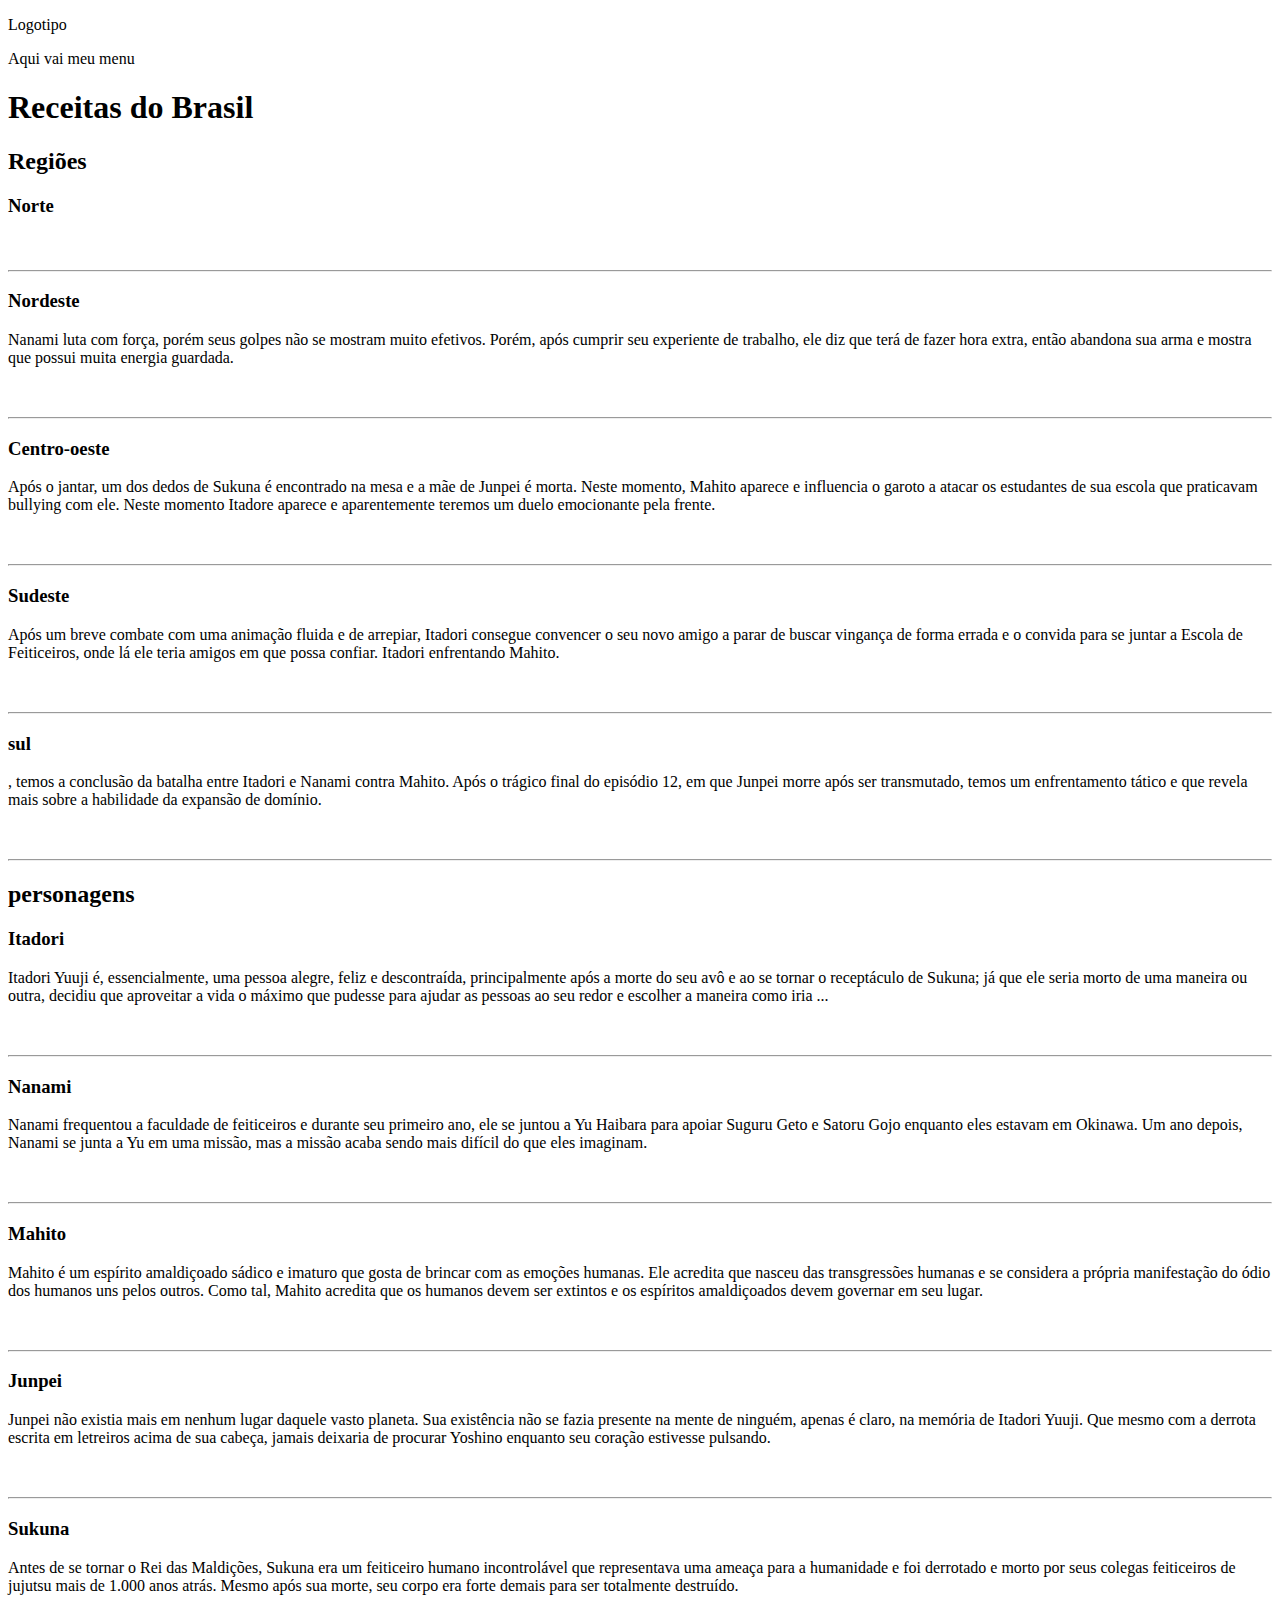
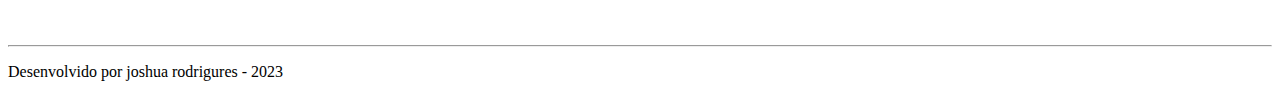
==== Delícia do Brasil/index.html @ a8e4d327 "Add files via upload" ====
<!DOCTYPE html>
<html lang="pt-br">
<head>
    <meta charset="UTF-8">
    <meta http-equiv="X-UA-Compatible" content="IE=edge">
    <meta name="viewport" content="width=device-width, initial-scale=1.0">
    <title>Delícias do Brasil</title>
</head>
<body>
    <header>
        <div  class="logo">
             <p>Logotipo</p>
        </div>      
        <nav>
            <p>Aqui vai meu menu</p>
        </nav>  
      </header>
      <figure>
       
      </figure>
        <div  class="container">
          <main>
          <section>
            <h1>Receitas do Brasil</h1>
         <article>
             <h2>Regiões</h2>
             <section>
             <h3>Norte</h3>
             <p>
                
             </p>
             <figure>
              <img src="imagens/imagem1.jpg" alt="" width="300">
             </figure>
             </section>
               <hr>
             <section>
             <h3>Nordeste</h3> 
             <p>
                Nanami luta com força, porém seus golpes não se mostram muito efetivos. Porém, após cumprir seu experiente de trabalho, ele diz que terá de fazer hora extra, então abandona sua arma e mostra que possui muita energia guardada.
             </p>
             <figure>
              <img src="imagens/imagem2.jpg" alt=""  width="300">
             </figure>
             </section>
             <hr>
            <section>
             <h3>Centro-oeste </h3>
              <p>
                Após o jantar, um dos dedos de Sukuna é encontrado na mesa e a mãe de Junpei é morta. Neste momento, Mahito aparece e influencia o garoto a atacar os estudantes de sua escola que praticavam bullying com ele. Neste momento Itadore aparece e aparentemente teremos um duelo emocionante pela frente.
              </p>
              <figure>
                <img src="imagens/imagem3.jpg" alt=""  width="300">
              </figure>
            </section>
          </section>
            <hr>
           <section>
            <h3>Sudeste</h3>
              <p>
                Após um breve combate com uma animação fluida e de arrepiar, Itadori consegue convencer o seu novo amigo a parar de buscar vingança de forma errada e o convida para se juntar a Escola de Feiticeiros, onde lá ele teria amigos em que possa confiar. Itadori enfrentando Mahito.
              </p>
              <figure>
                <img src="imagens/imagem4.jpg" alt=""  width="300">
              </figure>
           </section>
           <hr>
            <section>
           <h3>sul</h3>
              <p>
                , temos a conclusão da batalha entre Itadori e Nanami contra Mahito. Após o trágico final do episódio 12, em que Junpei morre após ser transmutado, temos um enfrentamento tático e que revela mais sobre a habilidade da expansão de domínio.
              </p>
              <figure>
                <img src="imagens/imagem5.jpg" alt=""  width="300">
              </figure>
    
    
            </section>
            <hr>
    
    
    
    
    
    
          </article>
           <article>
        <h2>personagens</h2>
        <section>
            <h3>Itadori</h3>
            <p>
              Itadori Yuuji é, essencialmente, uma pessoa alegre, feliz e descontraída, principalmente após a morte do seu avô e ao se tornar o receptáculo de Sukuna; já que ele seria morto de uma maneira ou outra, decidiu que aproveitar a vida o máximo que pudesse para ajudar as pessoas ao seu redor e escolher a maneira como iria ...
            </p>
            <figure>
              <img src="imagens/itadori.jpg" alt=""  width="300">
            </figure>
            <hr>
            <h3>Nanami</h3>
            <p>
              Nanami frequentou a faculdade de feiticeiros e durante seu primeiro ano, ele se juntou a Yu Haibara para apoiar Suguru Geto e Satoru Gojo enquanto eles estavam em Okinawa. Um ano depois, Nanami se junta a Yu em uma missão, mas a missão acaba sendo mais difícil do que eles imaginam.
            </p>
             <figure>
              <img src="imagens/Nanami.jpg" alt=""  width="300">
             </figure>
             <hr>
            <h3>Mahito</h3>
            <p>
              Mahito é um espírito amaldiçoado sádico e imaturo que gosta de brincar com as emoções humanas. Ele acredita que nasceu das transgressões humanas e se considera a própria manifestação do ódio dos humanos uns pelos outros. Como tal, Mahito acredita que os humanos devem ser extintos e os espíritos amaldiçoados devem governar em seu lugar.
            </p>
            <figure>
              <img src="imagens/Mahito.jpg" alt=""  width="300">
            </figure>
            <hr>
            <h3>Junpei </h3>
            <p>
              Junpei não existia mais em nenhum lugar daquele vasto planeta. Sua existência não se fazia presente na mente de ninguém, apenas é claro, na memória de Itadori Yuuji. Que mesmo com a derrota escrita em letreiros acima de sua cabeça, jamais deixaria de procurar Yoshino enquanto seu coração estivesse pulsando.
            </p>
            <figure>
              <img src="imagens/Junpei.jpg" alt=""  width="300">
            </figure>
            <hr>
           <h3>Sukuna</h3>
           <p>
            Antes de se tornar o Rei das Maldições, Sukuna era um feiticeiro humano incontrolável que representava uma ameaça para a humanidade e foi derrotado e morto por seus colegas feiticeiros de jujutsu mais de 1.000 anos atrás. Mesmo após sua morte, seu corpo era forte demais para ser totalmente destruído.
           </p>
           <figure>
            <img src="imagens/imagem4.jpg" alt=""  width="300">
           </figure>
           <hr>
    
    
    
        </section>
           </article>
    
    
    
          </main>
        </div>
    <footer>
         <p>Desenvolvido por joshua rodrigures - 2023</p>
    </footer>
    
    </body>
    </html>
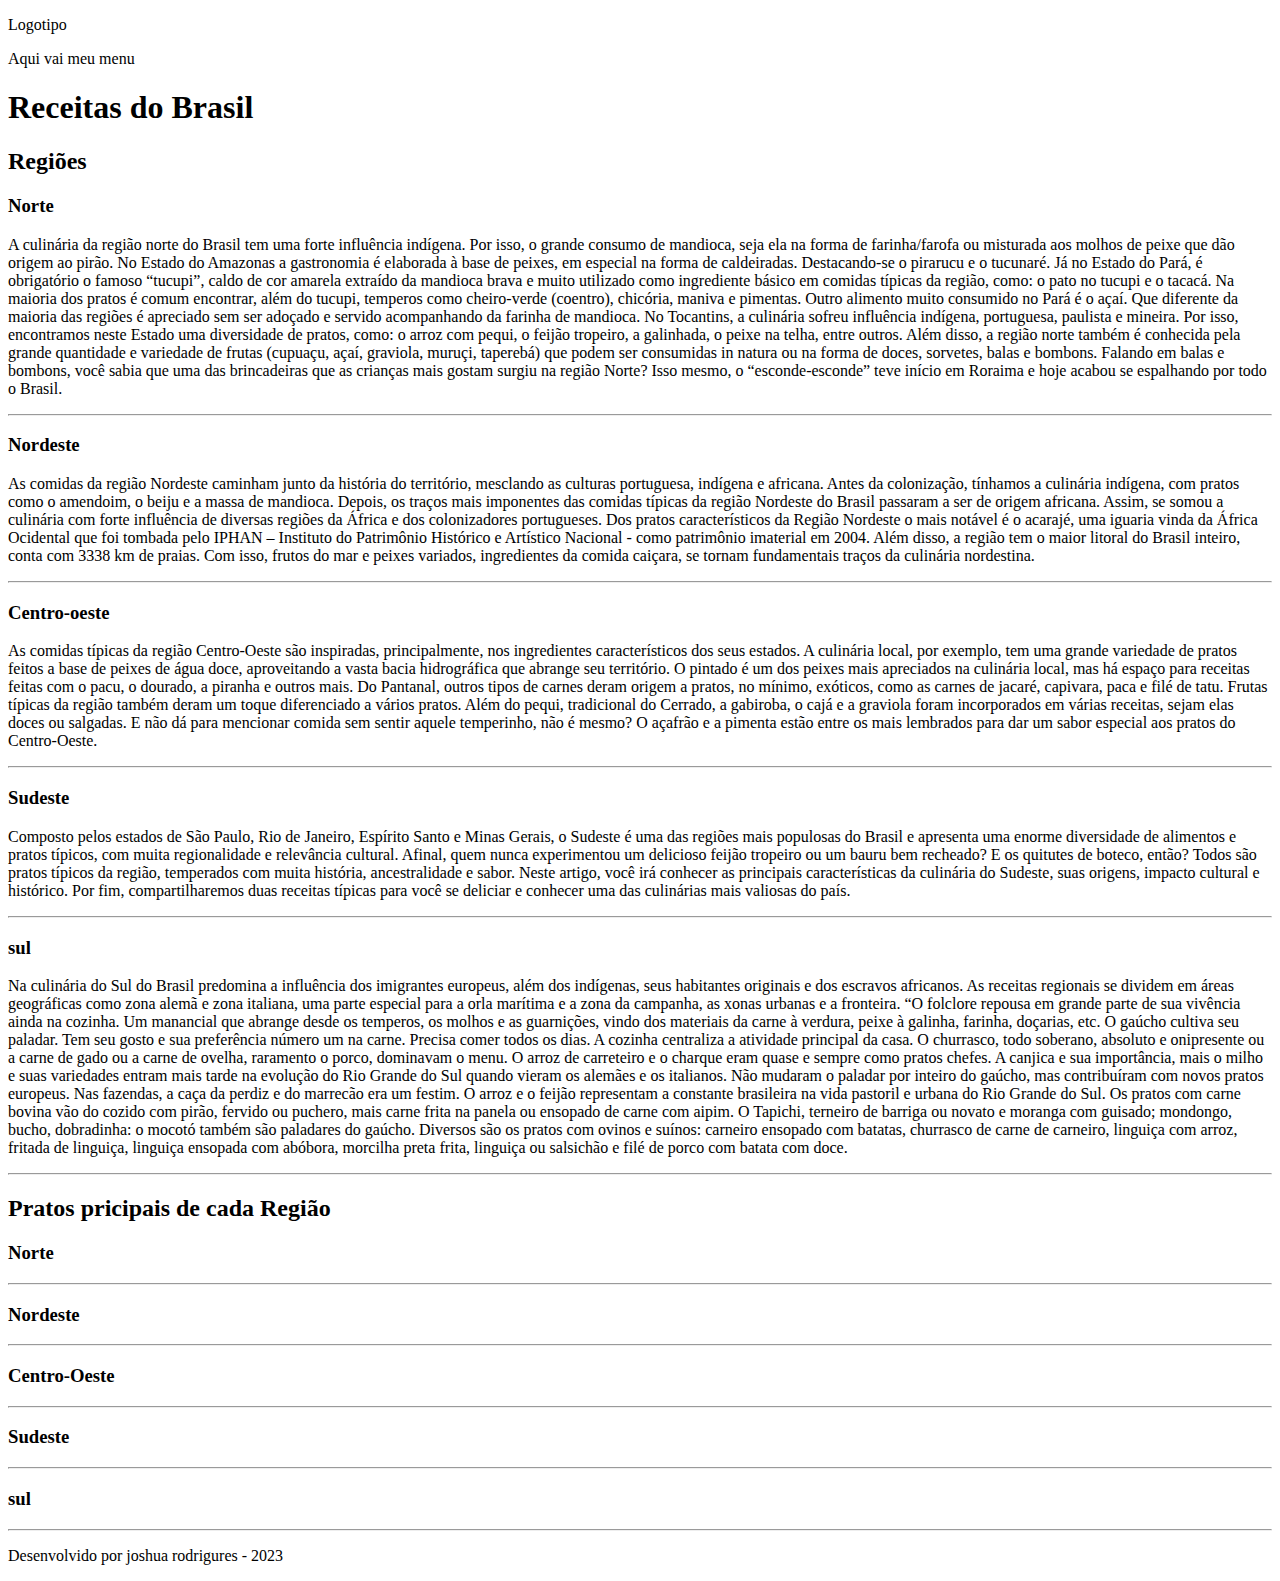
==== commit cd69781b: "Add files via upload" ====
--- a/Delícia do Brasil/index.html
+++ b/Delícia do Brasil/index.html
@@ -27,30 +27,56 @@
              <section>
              <h3>Norte</h3>
              <p>
-                
+              A culinária da região norte do Brasil tem uma forte influência indígena. Por isso, o grande consumo de mandioca, seja ela na forma de farinha/farofa ou misturada aos molhos de peixe que dão origem ao pirão.
+
+No Estado do Amazonas a gastronomia é elaborada à base de peixes, em especial na forma de caldeiradas. Destacando-se o pirarucu e o tucunaré.
+
+Já no Estado do Pará, é obrigatório o famoso “tucupi”, caldo de cor amarela extraído da mandioca brava e muito utilizado como ingrediente básico em comidas típicas da região, como: o pato no tucupi e o tacacá. Na maioria dos pratos é comum encontrar, além do tucupi, temperos como cheiro-verde (coentro), chicória, maniva e pimentas.
+
+Outro alimento muito consumido no Pará é o açaí. Que diferente da maioria das regiões é apreciado sem ser adoçado e servido acompanhando da farinha de mandioca.
+
+No Tocantins, a culinária sofreu influência indígena, portuguesa, paulista e mineira. Por isso, encontramos neste Estado uma diversidade de pratos, como: o arroz com pequi, o feijão tropeiro, a galinhada, o peixe na telha, entre outros.
+
+Além disso, a região norte também é conhecida pela grande quantidade e variedade de frutas (cupuaçu, açaí, graviola, muruçi, taperebá) que podem ser consumidas in natura ou na forma de doces, sorvetes, balas e bombons.
+
+Falando em balas e bombons, você sabia que uma das brincadeiras que as crianças mais gostam surgiu na região Norte? Isso mesmo, o “esconde-esconde” teve início em Roraima e hoje acabou se espalhando por todo o Brasil.  
              </p>
              <figure>
-              <img src="imagens/imagem1.jpg" alt="" width="300">
+              
              </figure>
              </section>
                <hr>
              <section>
              <h3>Nordeste</h3> 
              <p>
-                Nanami luta com força, porém seus golpes não se mostram muito efetivos. Porém, após cumprir seu experiente de trabalho, ele diz que terá de fazer hora extra, então abandona sua arma e mostra que possui muita energia guardada.
+              As comidas da região Nordeste caminham junto da história do território, mesclando as culturas portuguesa, indígena e africana. Antes da colonização, tínhamos a culinária indígena, com pratos como o amendoim, o beiju e a massa de mandioca. Depois, os traços mais imponentes das comidas típicas da região Nordeste do Brasil passaram a ser de origem africana. Assim, se somou a culinária com forte influência de diversas regiões da África e dos colonizadores portugueses.
+
+              Dos pratos característicos da Região Nordeste o mais notável é o acarajé, uma iguaria vinda da África Ocidental que foi tombada pelo IPHAN – Instituto do Patrimônio Histórico e Artístico Nacional - como patrimônio imaterial em 2004.
+              
+              Além disso, a região tem o maior litoral do Brasil inteiro, conta com 3338 km de praias. Com isso, frutos do mar e peixes variados, ingredientes da comida caiçara, se tornam fundamentais traços da culinária nordestina.
              </p>
              <figure>
-              <img src="imagens/imagem2.jpg" alt=""  width="300">
+              
              </figure>
              </section>
              <hr>
             <section>
              <h3>Centro-oeste </h3>
               <p>
-                Após o jantar, um dos dedos de Sukuna é encontrado na mesa e a mãe de Junpei é morta. Neste momento, Mahito aparece e influencia o garoto a atacar os estudantes de sua escola que praticavam bullying com ele. Neste momento Itadore aparece e aparentemente teremos um duelo emocionante pela frente.
+                As comidas típicas da região Centro-Oeste são inspiradas, principalmente, nos ingredientes característicos dos seus estados.
+
+                A culinária local, por exemplo, tem uma grande variedade de pratos feitos a base de peixes de água doce, aproveitando a vasta bacia hidrográfica que abrange seu território.
+                
+                O pintado é um dos peixes mais apreciados na culinária local, mas há espaço para receitas feitas com o pacu, o dourado, a piranha e outros mais.
+                
+                Do Pantanal, outros tipos de carnes deram origem a pratos, no mínimo, exóticos, como as carnes de jacaré, capivara, paca e filé de tatu.
+                
+                Frutas típicas da região também deram um toque diferenciado a vários pratos. Além do pequi, tradicional do Cerrado, a gabiroba, o cajá e a graviola foram incorporados em várias receitas, sejam elas doces ou salgadas.
+                
+                E não dá para mencionar comida sem sentir aquele temperinho, não é mesmo? O açafrão e a pimenta estão entre os mais lembrados para dar um sabor especial aos pratos do Centro-Oeste.
               </p>
               <figure>
-                <img src="imagens/imagem3.jpg" alt=""  width="300">
+                
               </figure>
             </section>
           </section>
@@ -58,20 +84,43 @@
            <section>
             <h3>Sudeste</h3>
               <p>
-                Após um breve combate com uma animação fluida e de arrepiar, Itadori consegue convencer o seu novo amigo a parar de buscar vingança de forma errada e o convida para se juntar a Escola de Feiticeiros, onde lá ele teria amigos em que possa confiar. Itadori enfrentando Mahito.
+                Composto pelos estados de São Paulo, Rio de Janeiro, Espírito Santo e Minas Gerais, o Sudeste é uma das regiões mais populosas do Brasil e apresenta uma enorme diversidade de alimentos e pratos típicos, com muita regionalidade e relevância cultural.
+
+                Afinal, quem nunca experimentou um delicioso feijão tropeiro ou um bauru bem recheado? E os quitutes de boteco, então? Todos são pratos típicos da região, temperados com muita história, ancestralidade e sabor.
+                
+                Neste artigo, você irá conhecer as principais características da culinária do Sudeste, suas origens, impacto cultural e histórico. Por fim, compartilharemos duas receitas típicas para você se deliciar e conhecer uma das culinárias mais valiosas do país.
+                
               </p>
               <figure>
-                <img src="imagens/imagem4.jpg" alt=""  width="300">
+                
               </figure>
            </section>
            <hr>
             <section>
            <h3>sul</h3>
               <p>
-                , temos a conclusão da batalha entre Itadori e Nanami contra Mahito. Após o trágico final do episódio 12, em que Junpei morre após ser transmutado, temos um enfrentamento tático e que revela mais sobre a habilidade da expansão de domínio.
+                Na culinária do Sul do Brasil predomina a influência dos imigrantes europeus, além dos indígenas, seus habitantes originais e dos escravos africanos. As receitas regionais se dividem em áreas geográficas como zona alemã e zona italiana, uma parte especial para a orla marítima e a zona da campanha, as xonas urbanas e a fronteira.
+
+                “O folclore repousa em grande parte de sua vivência ainda na cozinha. Um manancial que abrange desde os temperos, os molhos e as guarnições, vindo dos materiais da carne à verdura, peixe à galinha, farinha, doçarias, etc.
+                
+                O gaúcho cultiva seu paladar. Tem seu gosto e sua preferência número um na carne. Precisa comer todos os dias.
+                
+                A cozinha centraliza a atividade principal da casa.
+                
+                O churrasco, todo soberano, absoluto e onipresente ou a carne de gado ou a carne de ovelha, raramento o porco, dominavam o menu.
+                
+                O arroz de carreteiro e o charque eram quase e sempre como pratos chefes. A canjica e sua importância, mais o milho e suas variedades entram mais tarde na evolução do Rio Grande do Sul quando vieram os alemães e os italianos. Não mudaram o paladar por inteiro do gaúcho, mas contribuíram com novos pratos europeus. Nas fazendas, a caça da perdiz e do marrecão era um festim.
+                
+                O arroz e o feijão representam a constante brasileira na vida pastoril e urbana do Rio Grande do Sul.
+                
+                Os pratos com carne bovina vão do cozido com pirão, fervido ou puchero, mais carne frita na panela ou ensopado de carne com aipim.
+                
+                O Tapichi, terneiro de barriga ou novato e moranga com guisado; mondongo, bucho, dobradinha: o mocotó também são paladares do gaúcho.
+                
+                Diversos são os pratos com ovinos e suínos: carneiro ensopado com batatas, churrasco de carne de carneiro, linguiça com arroz, fritada de linguiça, linguiça ensopada com abóbora, morcilha preta frita, linguiça ou salsichão e filé de porco com batata com doce.
               </p>
               <figure>
-                <img src="imagens/imagem5.jpg" alt=""  width="300">
+                
               </figure>
     
     
@@ -85,46 +134,46 @@
     
           </article>
            <article>
-        <h2>personagens</h2>
+        <h2>Pratos pricipais de cada Região</h2>
         <section>
-            <h3>Itadori</h3>
+            <h3>Norte</h3>
             <p>
-              Itadori Yuuji é, essencialmente, uma pessoa alegre, feliz e descontraída, principalmente após a morte do seu avô e ao se tornar o receptáculo de Sukuna; já que ele seria morto de uma maneira ou outra, decidiu que aproveitar a vida o máximo que pudesse para ajudar as pessoas ao seu redor e escolher a maneira como iria ...
+              
             </p>
             <figure>
-              <img src="imagens/itadori.jpg" alt=""  width="300">
+             
             </figure>
             <hr>
-            <h3>Nanami</h3>
+            <h3>Nordeste</h3>
             <p>
-              Nanami frequentou a faculdade de feiticeiros e durante seu primeiro ano, ele se juntou a Yu Haibara para apoiar Suguru Geto e Satoru Gojo enquanto eles estavam em Okinawa. Um ano depois, Nanami se junta a Yu em uma missão, mas a missão acaba sendo mais difícil do que eles imaginam.
+             
             </p>
              <figure>
-              <img src="imagens/Nanami.jpg" alt=""  width="300">
+              
              </figure>
              <hr>
-            <h3>Mahito</h3>
+            <h3>Centro-Oeste</h3>
             <p>
-              Mahito é um espírito amaldiçoado sádico e imaturo que gosta de brincar com as emoções humanas. Ele acredita que nasceu das transgressões humanas e se considera a própria manifestação do ódio dos humanos uns pelos outros. Como tal, Mahito acredita que os humanos devem ser extintos e os espíritos amaldiçoados devem governar em seu lugar.
+              
             </p>
             <figure>
-              <img src="imagens/Mahito.jpg" alt=""  width="300">
+             
             </figure>
             <hr>
-            <h3>Junpei </h3>
+            <h3>Sudeste </h3>
             <p>
-              Junpei não existia mais em nenhum lugar daquele vasto planeta. Sua existência não se fazia presente na mente de ninguém, apenas é claro, na memória de Itadori Yuuji. Que mesmo com a derrota escrita em letreiros acima de sua cabeça, jamais deixaria de procurar Yoshino enquanto seu coração estivesse pulsando.
+             
             </p>
             <figure>
-              <img src="imagens/Junpei.jpg" alt=""  width="300">
+             
             </figure>
             <hr>
-           <h3>Sukuna</h3>
+           <h3>sul</h3>
            <p>
-            Antes de se tornar o Rei das Maldições, Sukuna era um feiticeiro humano incontrolável que representava uma ameaça para a humanidade e foi derrotado e morto por seus colegas feiticeiros de jujutsu mais de 1.000 anos atrás. Mesmo após sua morte, seu corpo era forte demais para ser totalmente destruído.
+            
            </p>
            <figure>
-            <img src="imagens/imagem4.jpg" alt=""  width="300">
+           
            </figure>
            <hr>
     
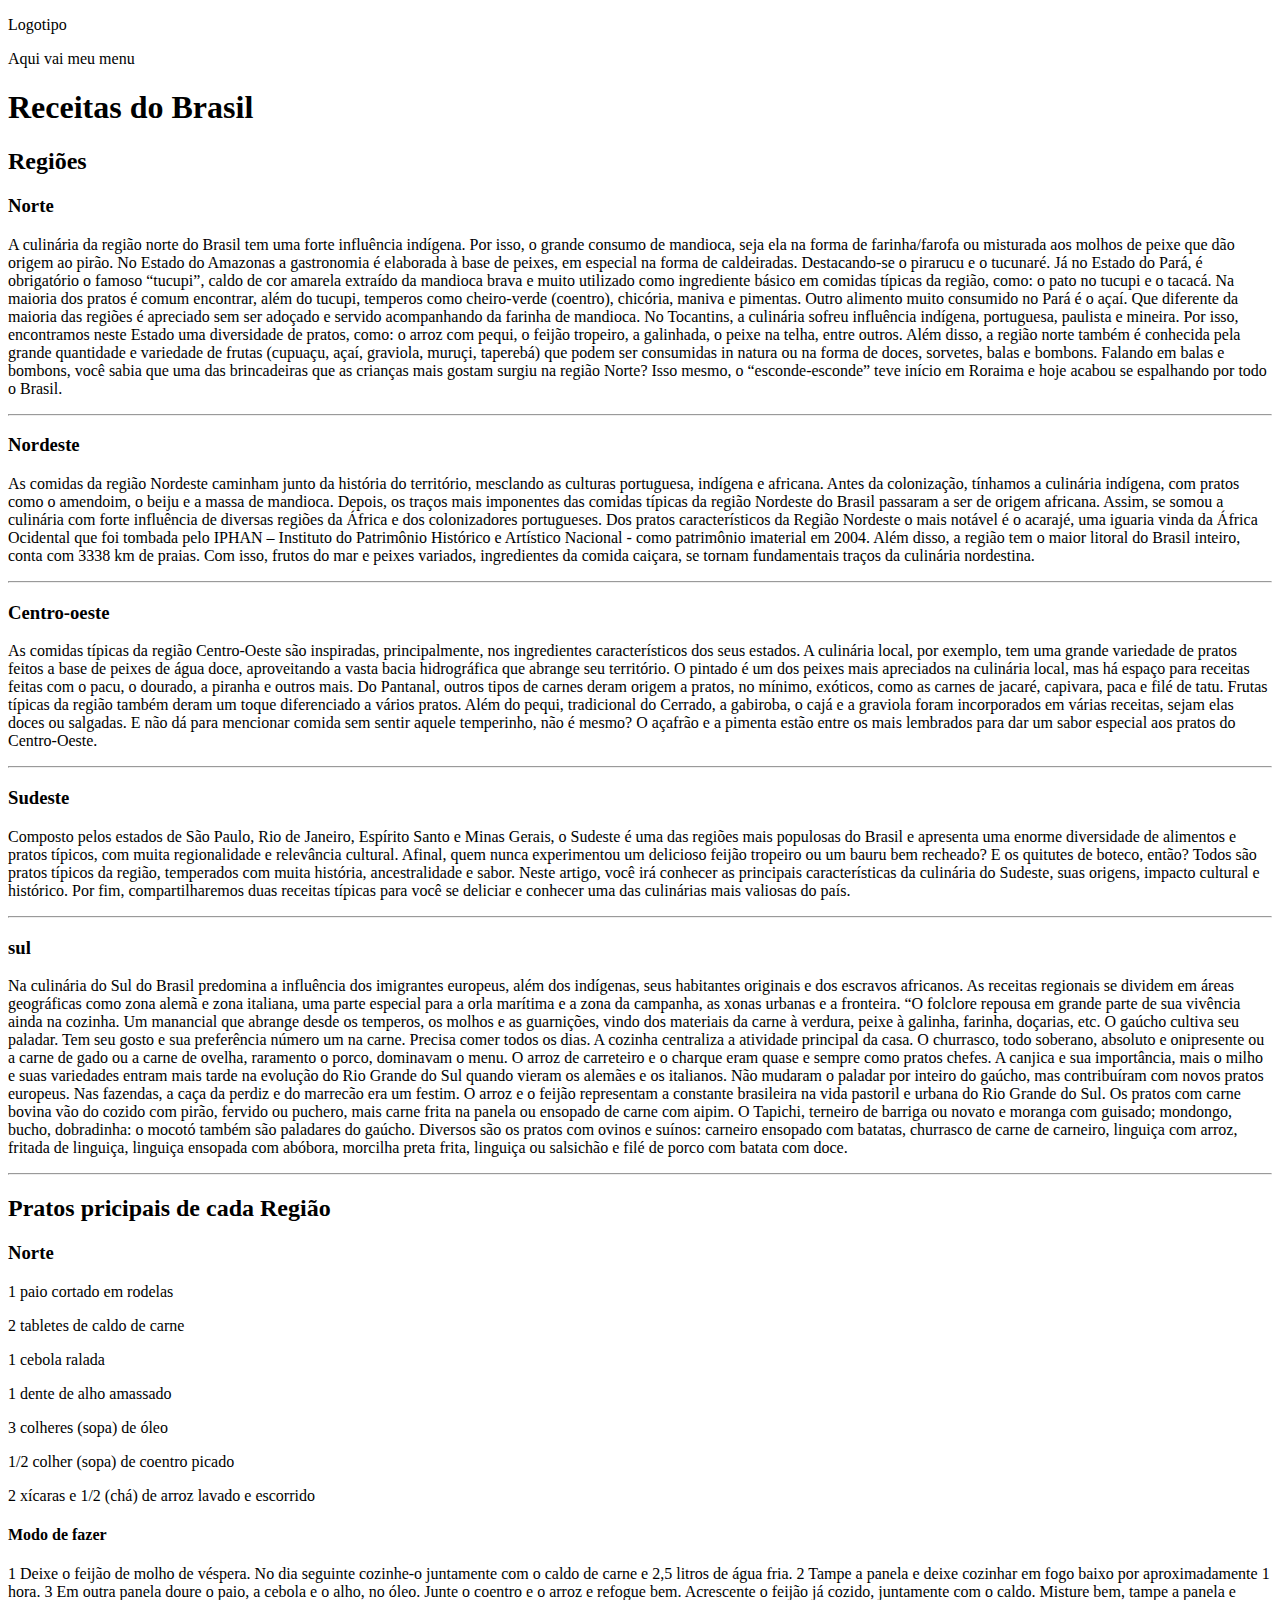
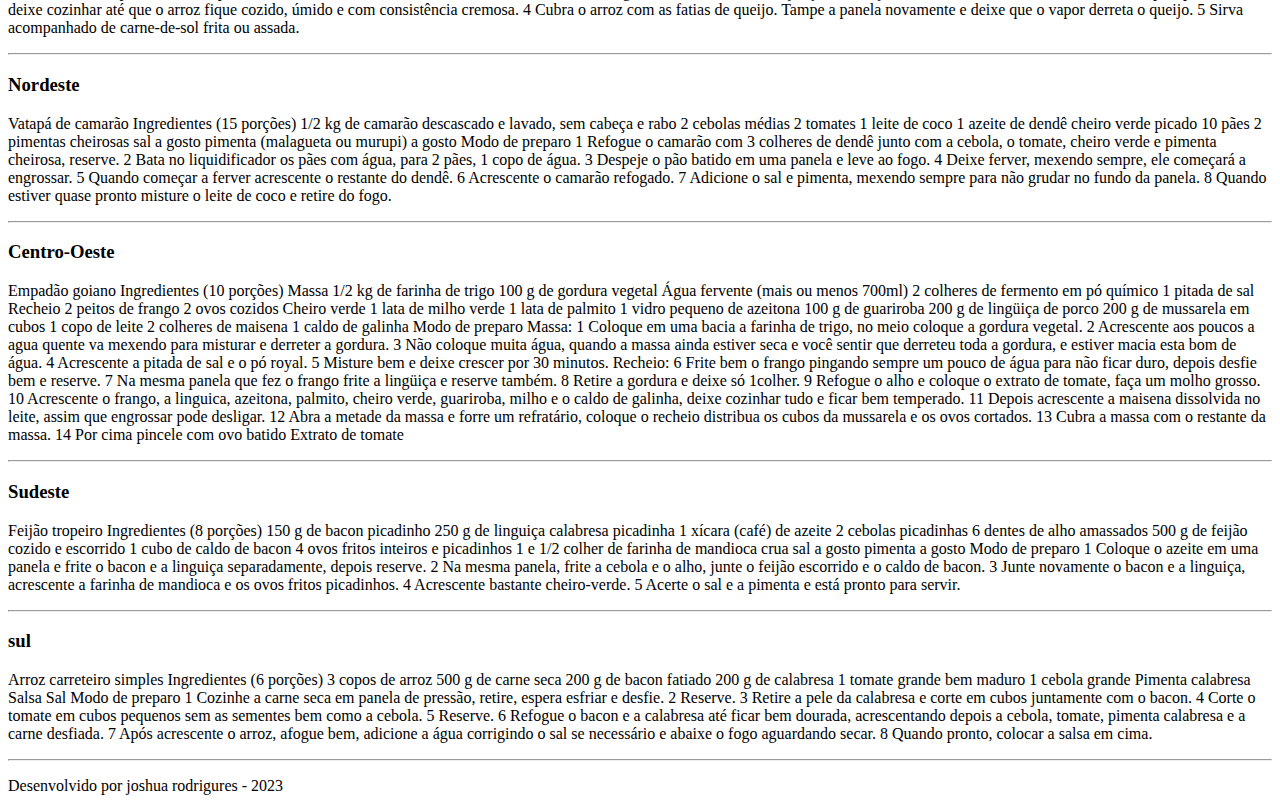
==== commit 6cf76556: "Add files via upload" ====
--- a/Delícia do Brasil/index.html
+++ b/Delícia do Brasil/index.html
@@ -138,7 +138,32 @@
         <section>
             <h3>Norte</h3>
             <p>
-              
+            <p>1 paio cortado em rodelas</p> 
+             <p>2 tabletes de caldo de carne</p> 
+             <p> 1 cebola ralada</p> 
+             <p>1 dente de alho amassado</p> 
+              <p>3 colheres (sopa) de óleo</p> 
+              <p>1/2 colher (sopa) de coentro picado</p> 
+               <p>2 xícaras e 1/2 (chá) de arroz lavado e escorrido</p> 
+              
+              <h4>Modo de fazer</h4> 
+              
+              
+              
+               <p></p> 1 Deixe o feijão de molho de véspera. No dia seguinte cozinhe-o juntamente com o caldo de carne e 2,5 litros de água fria.
+
+              
+              
+                2 Tampe a panela e deixe cozinhar em fogo baixo por aproximadamente 1 hora.
+              
+              
+                3 Em outra panela doure o paio, a cebola e o alho, no óleo. Junte o coentro e o arroz e refogue bem. Acrescente o feijão já cozido, juntamente com o caldo. Misture bem, tampe a panela e deixe cozinhar até que o arroz fique cozido, úmido e com consistência cremosa.
+              
+              
+                4 Cubra o arroz com as fatias de queijo. Tampe a panela novamente e deixe que o vapor derreta o queijo.
+              
+              
+                5 Sirva acompanhado de carne-de-sol frita ou assada. 
             </p>
             <figure>
              
@@ -146,7 +171,54 @@
             <hr>
             <h3>Nordeste</h3>
             <p>
-             
+              Vatapá de camarão 
+
+              Ingredientes (15 porções)
+              
+              1/2 kg de camarão descascado e lavado, sem cabeça e rabo
+              2 cebolas médias
+              2 tomates
+              1 leite de coco
+              1 azeite de dendê
+              cheiro verde picado
+              10 pães
+              2 pimentas cheirosas
+              sal a gosto
+              pimenta (malagueta ou murupi) a gosto
+              
+              Modo de preparo
+              
+              1
+              Refogue o camarão com 3 colheres de dendê junto com a cebola, o tomate, cheiro verde e pimenta cheirosa, reserve.
+              
+              2
+              Bata no liquidificador os pães com água, para 2 pães, 1 copo de água.
+              
+              3
+              Despeje o pão batido em uma panela e leve ao fogo.
+              
+              4
+              Deixe ferver, mexendo sempre, ele começará a engrossar.
+              
+              5
+              Quando começar a ferver acrescente o restante do dendê.
+              
+              6
+              Acrescente o camarão refogado.
+              
+              7
+              Adicione o sal e pimenta, mexendo sempre para não grudar no fundo da panela.
+              
+              8
+              Quando estiver quase pronto misture o leite de coco e retire do fogo.
+              
+              
+              
+
+ 
+
+            
+            
             </p>
              <figure>
               
@@ -154,7 +226,81 @@
              <hr>
             <h3>Centro-Oeste</h3>
             <p>
-              
+              Empadão goiano
+
+              Ingredientes (10 porções)
+              
+              Massa
+              
+              1/2 kg de farinha de trigo
+              100 g de gordura vegetal
+              Água fervente (mais ou menos 700ml)
+              2 colheres de fermento em pó químico
+              1 pitada de sal
+              
+              Recheio
+              
+              2 peitos de frango
+              2 ovos cozidos
+              Cheiro verde
+              1 lata de milho verde
+              1 lata de palmito
+              1 vidro pequeno de azeitona
+              100 g de guariroba
+              200 g de lingüiça de porco
+              200 g de mussarela em cubos
+              1 copo de leite
+              2 colheres de maisena
+              1 caldo de galinha
+              
+              Modo de preparo
+              
+              
+              Massa:
+              1
+              Coloque em uma bacia a farinha de trigo, no meio coloque a gordura vegetal.
+              
+              2
+              Acrescente aos poucos a agua quente va mexendo para misturar e derreter a gordura.
+              
+              3
+              Não coloque muita água, quando a massa ainda estiver seca e você sentir que derreteu toda a gordura, e estiver macia esta bom de água.
+              
+              4
+              Acrescente a pitada de sal e o pó royal.
+              
+              5
+              Misture bem e deixe crescer por 30 minutos.
+              
+              
+              Recheio:
+              6
+              Frite bem o frango pingando sempre um pouco de água para não ficar duro, depois desfie bem e reserve.
+              
+              7
+              Na mesma panela que fez o frango frite a lingüiça e reserve também.
+              
+              8
+              Retire a gordura e deixe só 1colher.
+              
+              9
+              Refogue o alho e coloque o extrato de tomate, faça um molho grosso.
+              
+              10
+              Acrescente o frango, a linguica, azeitona, palmito, cheiro verde, guariroba, milho e o caldo de galinha, deixe cozinhar tudo e ficar bem temperado.
+              
+              11
+              Depois acrescente a maisena dissolvida no leite, assim que engrossar pode desligar.
+              
+              12
+              Abra a metade da massa e forre um refratário, coloque o recheio distribua os cubos da mussarela e os ovos cortados.
+              
+              13
+              Cubra a massa com o restante da massa.
+              
+              14
+              Por cima pincele com ovo batido
+              Extrato de tomate 
             </p>
             <figure>
              
@@ -162,7 +308,38 @@
             <hr>
             <h3>Sudeste </h3>
             <p>
-             
+              Feijão tropeiro
+
+              Ingredientes (8 porções)
+              
+              150 g de bacon picadinho
+              250 g de linguiça calabresa picadinha
+              1 xícara (café) de azeite
+              2 cebolas picadinhas
+              6 dentes de alho amassados
+              500 g de feijão cozido e escorrido
+              1 cubo de caldo de bacon
+              4 ovos fritos inteiros e picadinhos
+              1 e 1/2 colher de farinha de mandioca crua
+              sal a gosto
+              pimenta a gosto
+              
+              Modo de preparo
+              
+              1
+              Coloque o azeite em uma panela e frite o bacon e a linguiça separadamente, depois reserve.
+              
+              2
+              Na mesma panela, frite a cebola e o alho, junte o feijão escorrido e o caldo de bacon.
+              
+              3
+              Junte novamente o bacon e a linguiça, acrescente a farinha de mandioca e os ovos fritos picadinhos.
+              
+              4
+              Acrescente bastante cheiro-verde.
+              
+              5
+              Acerte o sal e a pimenta e está pronto para servir.
             </p>
             <figure>
              
@@ -170,7 +347,47 @@
             <hr>
            <h3>sul</h3>
            <p>
-            
+            Arroz carreteiro simples
+
+Ingredientes (6 porções)
+
+3 copos de arroz
+500 g de carne seca
+200 g de bacon fatiado
+200 g de calabresa
+1 tomate grande bem maduro
+1 cebola grande
+Pimenta calabresa
+Salsa
+Sal
+
+Modo de preparo
+
+1
+Cozinhe a carne seca em panela de pressão, retire, espera esfriar e desfie.
+
+2
+Reserve.
+
+3
+Retire a pele da calabresa e corte em cubos juntamente com o bacon.
+
+4
+Corte o tomate em cubos pequenos sem as sementes bem como a cebola.
+
+5
+Reserve.
+
+6
+Refogue o bacon e a calabresa até ficar bem dourada, acrescentando depois a cebola, tomate, pimenta calabresa e a carne desfiada.
+
+7
+Após acrescente o arroz, afogue bem, adicione a água corrigindo o sal se necessário e abaixe o fogo aguardando secar.
+
+8
+Quando pronto, colocar a salsa em cima.
+
+ 
            </p>
            <figure>
            
